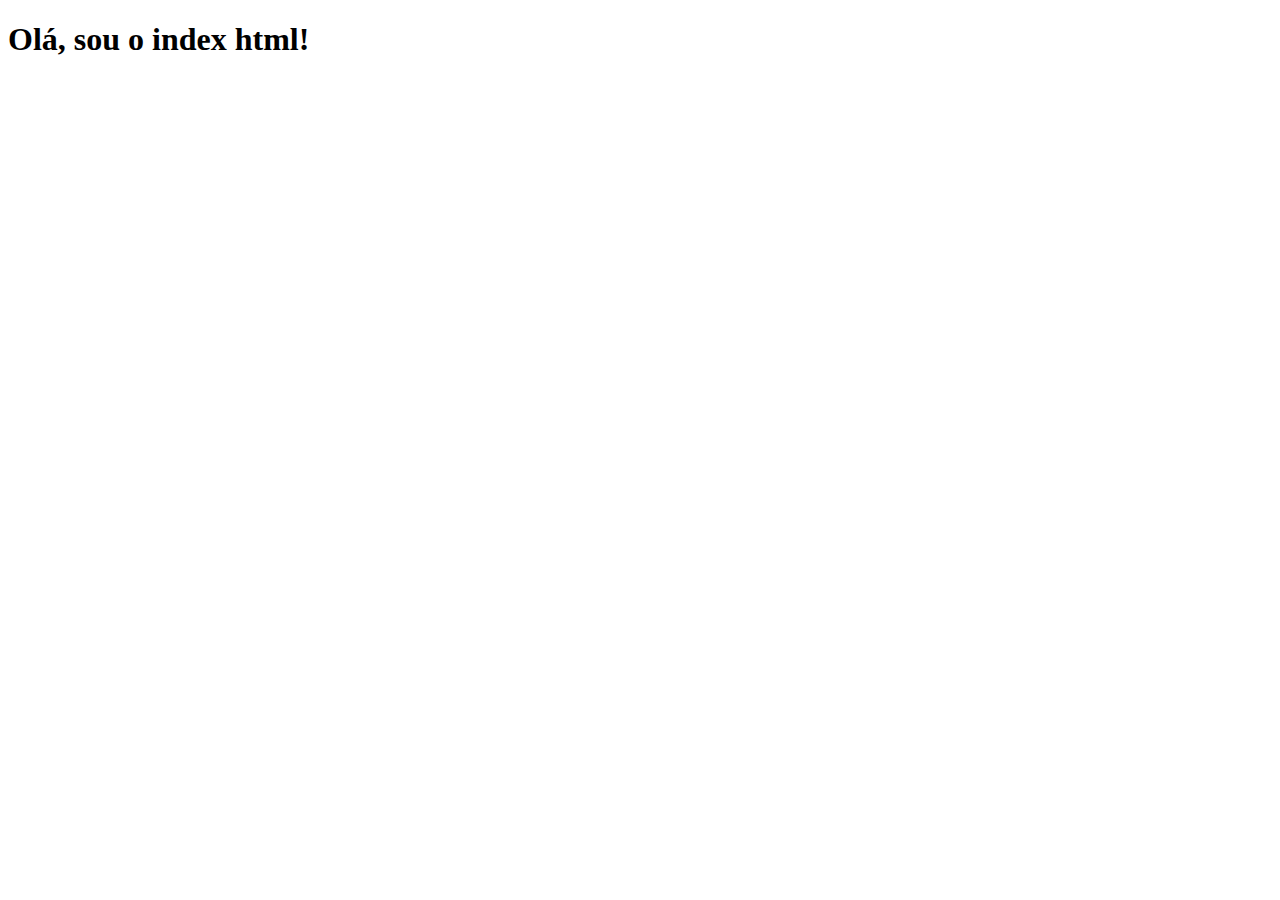
==== index.html @ b803cbbe "Commit inicial." ====
<!DOCTYPE html>
<html>
<head>
	<meta charset="utf-8">
	<meta http-equiv="X-UA-Compatible" content="IE=edge">
	<title>Mirror Fashion</title>
	<link rel="stylesheet" href="">
</head>
<body>
	<h1>Olá, sou o index html!</h1>
</body>
</html>
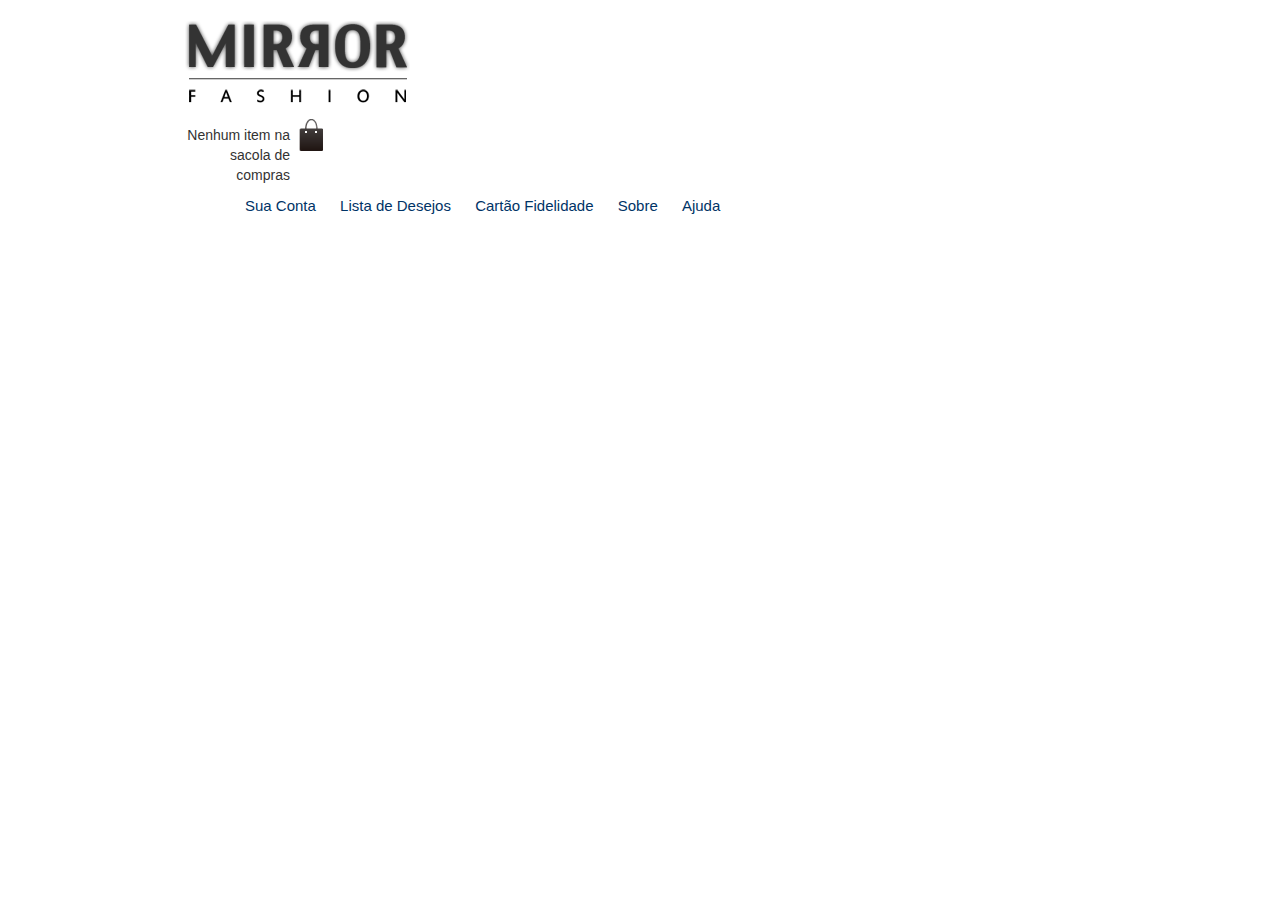
==== commit 95ca1ed8: "adiçao do cabeçalho na pagina index html" ====
--- a/index.html
+++ b/index.html
@@ -4,9 +4,26 @@
 	<meta charset="utf-8">
 	<meta http-equiv="X-UA-Compatible" content="IE=edge">
 	<title>Mirror Fashion</title>
-	<link rel="stylesheet" href="">
+	<link rel="stylesheet" href="css/bootstrap.css">
+	<link rel="stylesheet" href="css/bootstrap-flatly.css">
+	<link rel="stylesheet" href="css/estilos.css">
 </head>
 <body>
-	<h1>Olá, sou o index html!</h1>
+	<header class="container">
+		<!--Logo principal-->
+		<h1><img src="img/logo.png" alt="MirrorFashion"></h1>
+		
+		<p class="sacola">Nenhum item na sacola de compras</p>
+		<!--Menu de navegação-->
+		<nav class="menu-opcoes">
+			<ul>
+				<li><a href="#">Sua Conta</a></li>
+				<li><a href="#">Lista de Desejos</a></li>
+				<li><a href="#">Cartão Fidelidade</a></li>
+				<li><a href="sobre.html">Sobre</a></li>
+				<li><a href="#">Ajuda</a></li>
+			</ul>
+		</nav>
+	</header>
 </body>
 </html>--- a/css/estilos.css
+++ b/css/estilos.css
@@ -0,0 +1,35 @@
+.sacola {
+	background: url(../img/sacola.png) no-repeat top right;
+
+	font-size: 14px;
+	padding-right: 35px;
+	text-align: right;
+	width: 140px;
+}
+
+.menu-opcoes ul {
+	font-size: 15px;
+}
+
+.menu-opcoes a {
+	color: #003366;
+}
+
+body {
+	color: #333;
+	font-family: "Lucida Sans Unicode", "Lucida Grande", sans-serif;
+}
+
+.menu-opcoes ul li {
+	display: inline;
+	margin-left: 20px;
+}
+
+.sacola {
+	padding-top: 8px;
+}
+
+.container {
+	margin: 0 auto;
+	width: 940px;
+}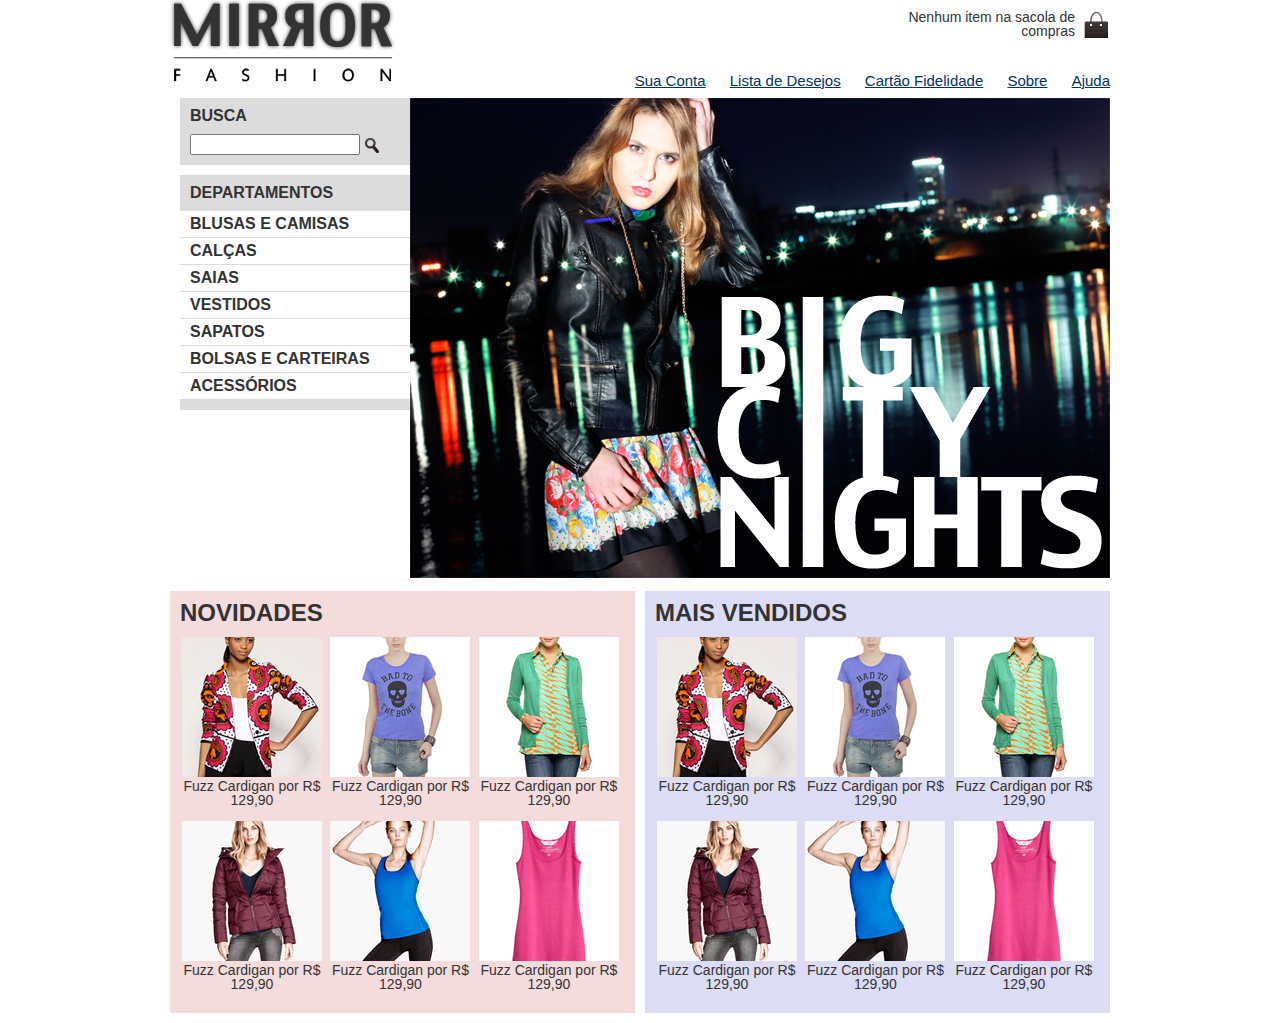
==== commit 1659b819: "Implementação do CSS reset e adição dos paineis de produtos" ====
--- a/index.html
+++ b/index.html
@@ -4,8 +4,7 @@
 	<meta charset="utf-8">
 	<meta http-equiv="X-UA-Compatible" content="IE=edge">
 	<title>Mirror Fashion</title>
-	<link rel="stylesheet" href="css/bootstrap.css">
-	<link rel="stylesheet" href="css/bootstrap-flatly.css">
+	<link rel="stylesheet" href="css/reset.css">	
 	<link rel="stylesheet" href="css/estilos.css">
 </head>
 <body>
@@ -25,5 +24,158 @@
 			</ul>
 		</nav>
 	</header>
+	<!--div destaque-->
+	<div class="container destaque">
+		<!--Section busca-->
+		<section class="busca">
+			<h2>Busca</h2>
+			<form>
+				<input type="search">
+				<input type="image" src="img/busca.png">
+			</form>
+		</section> <!--Fim da section busca-->
+	    <!--Section menu de departamentos-->
+		<section class="menu-departamentos">
+			<h2>Departamentos</h2>
+			<nav>
+				<ul>
+					<li><a href="#">Blusas e Camisas</a></li>
+					<li><a href="#">Calças</a></li>
+					<li><a href="#">Saias</a></li>
+					<li><a href="#">Vestidos</a></li>
+					<li><a href="#">Sapatos</a></li>
+					<li><a href="#">Bolsas e Carteiras</a></li>
+					<li><a href="#">Acessórios</a></li>
+				</ul>
+			</nav>
+		</section> <!--Fim da section menu de departamentos-->
+		<img src="img/destaque-home.png" alt="Promoção: Big City Night">
+	</div> <!--Fim da div destaque-->
+
+	<!--Paineis-->
+
+	<div class="container paineis">
+		<!-- Novidades -->
+		<section class="painel novidades">
+			<h2>Novidades</h2>
+			<ol>
+				<li>
+					<a href="produto.html">
+						<figure>
+							<img src="img/produtos/miniatura1.png">
+							<figcaption>Fuzz Cardigan por R$ 129,90</figcaption>
+						</figure>
+					</a>
+				</li>
+
+				<li>
+					<a href="produto.html">
+						<figure>
+							<img src="img/produtos/miniatura2.png">
+							<figcaption>Fuzz Cardigan por R$ 129,90</figcaption>
+						</figure>
+					</a>
+				</li>
+
+				<li>
+					<a href="produto.html">
+						<figure>
+							<img src="img/produtos/miniatura3.png">
+							<figcaption>Fuzz Cardigan por R$ 129,90</figcaption>
+						</figure>
+					</a>
+				</li>
+
+				<li>
+					<a href="produto.html">
+						<figure>
+							<img src="img/produtos/miniatura4.png">
+							<figcaption>Fuzz Cardigan por R$ 129,90</figcaption>
+						</figure>
+					</a>
+				</li>
+
+				<li>
+					<a href="produto.html">
+						<figure>
+							<img src="img/produtos/miniatura5.png">
+							<figcaption>Fuzz Cardigan por R$ 129,90</figcaption>
+						</figure>
+					</a>
+				</li>
+
+				<li>
+					<a href="produto.html">
+						<figure>
+							<img src="img/produtos/miniatura6.png">
+							<figcaption>Fuzz Cardigan por R$ 129,90</figcaption>
+						</figure>
+					</a>
+				</li>
+			</ol>
+		</section>
+		<!--Fim do painel novidades-->
+		
+		<!-- Mais vendidos -->
+
+		<section class="painel mais-vendidos">
+			<h2>Mais Vendidos</h2>
+			<ol>
+				<li>
+					<a href="produto.html">
+						<figure>
+							<img src="img/produtos/miniatura1.png">
+							<figcaption>Fuzz Cardigan por R$ 129,90</figcaption>
+						</figure>
+					</a>
+				</li>
+
+				<li>
+					<a href="produto.html">
+						<figure>
+							<img src="img/produtos/miniatura2.png">
+							<figcaption>Fuzz Cardigan por R$ 129,90</figcaption>
+						</figure>
+					</a>
+				</li>
+
+				<li>
+					<a href="produto.html">
+						<figure>
+							<img src="img/produtos/miniatura3.png">
+							<figcaption>Fuzz Cardigan por R$ 129,90</figcaption>
+						</figure>
+					</a>
+				</li>
+
+				<li>
+					<a href="produto.html">
+						<figure>
+							<img src="img/produtos/miniatura4.png">
+							<figcaption>Fuzz Cardigan por R$ 129,90</figcaption>
+						</figure>
+					</a>
+				</li>
+
+				<li>
+					<a href="produto.html">
+						<figure>
+							<img src="img/produtos/miniatura5.png">
+							<figcaption>Fuzz Cardigan por R$ 129,90</figcaption>
+						</figure>
+					</a>
+				</li>
+
+				<li>
+					<a href="produto.html">
+						<figure>
+							<img src="img/produtos/miniatura6.png">
+							<figcaption>Fuzz Cardigan por R$ 129,90</figcaption>
+						</figure>
+					</a>
+				</li>
+			</ol>
+		</section>
+	</div>
 </body>
 </html>--- a/css/estilos.css
+++ b/css/estilos.css
@@ -4,7 +4,7 @@
 	font-size: 14px;
 	padding-right: 35px;
 	text-align: right;
-	width: 140px;
+	width: 170px;
 }
 
 .menu-opcoes ul {
@@ -25,11 +25,120 @@
 	margin-left: 20px;
 }
 
-.sacola {
-	padding-top: 8px;
-}
-
 .container {
 	margin: 0 auto;
 	width: 940px;
+}
+
+header {
+	position: relative;
+}
+
+.menu-opcoes {
+	position: absolute;
+	bottom: 0;
+	right: 0;
+}
+
+.sacola {
+	position: absolute;
+	top: 10px;
+	right: 0;
+}
+
+.busca,
+.menu-departamentos {
+	background-color: #dcdcdc;
+	font-weight: bold;
+	text-transform: uppercase;
+	margin-left: 10px;
+	width: 230px;
+}
+
+.busca h2,
+.busca form,
+.menu-departamentos h2 {
+	margin: 10px;
+}
+
+.menu-departamentos li {
+	background-color: white;
+	margin-bottom: 1px;
+	padding: 5px 10px;
+}
+
+.menu-departamentos a {
+	color: #333;
+	text-decoration: none;
+}
+
+.busca input {
+	vertical-align: middle;
+}
+
+.busca input[type=search] {
+	width: 170px;
+}
+
+.busca,
+.menu-departamentos {
+	float: left;
+}
+
+.menu-departamentos {
+	clear: left;
+}
+
+.destaque {
+	margin-top: 10px;
+}
+
+.menu-departamentos {
+	margin-top: 10px;
+	padding-bottom: 10px;
+}
+
+.painel {
+	margin: 10px 0;
+	padding: 10px;
+	width: 445px;
+}
+
+.novidades {
+	float: left;
+}
+.mais-vendidos {
+	float: right;
+}
+
+.painel li {
+	display: inline-block;
+	vertical-align: top;
+	width: 140px;
+
+	margin: 2px;
+	padding-bottom: 10px;
+}
+
+.painel h2 {
+	font-size: 24px;
+	font-weight: bold;
+	text-transform: uppercase;
+
+	margin-bottom: 10px;
+}
+
+.painel a {
+	color: #333;
+	font-size: 14px;
+	text-align: center;
+	text-decoration: none;
+}
+
+.novidades {
+	background-color: #f5dcdc;
+}
+
+.mais-vendidos {
+	background-color: #dcdcf5;
 }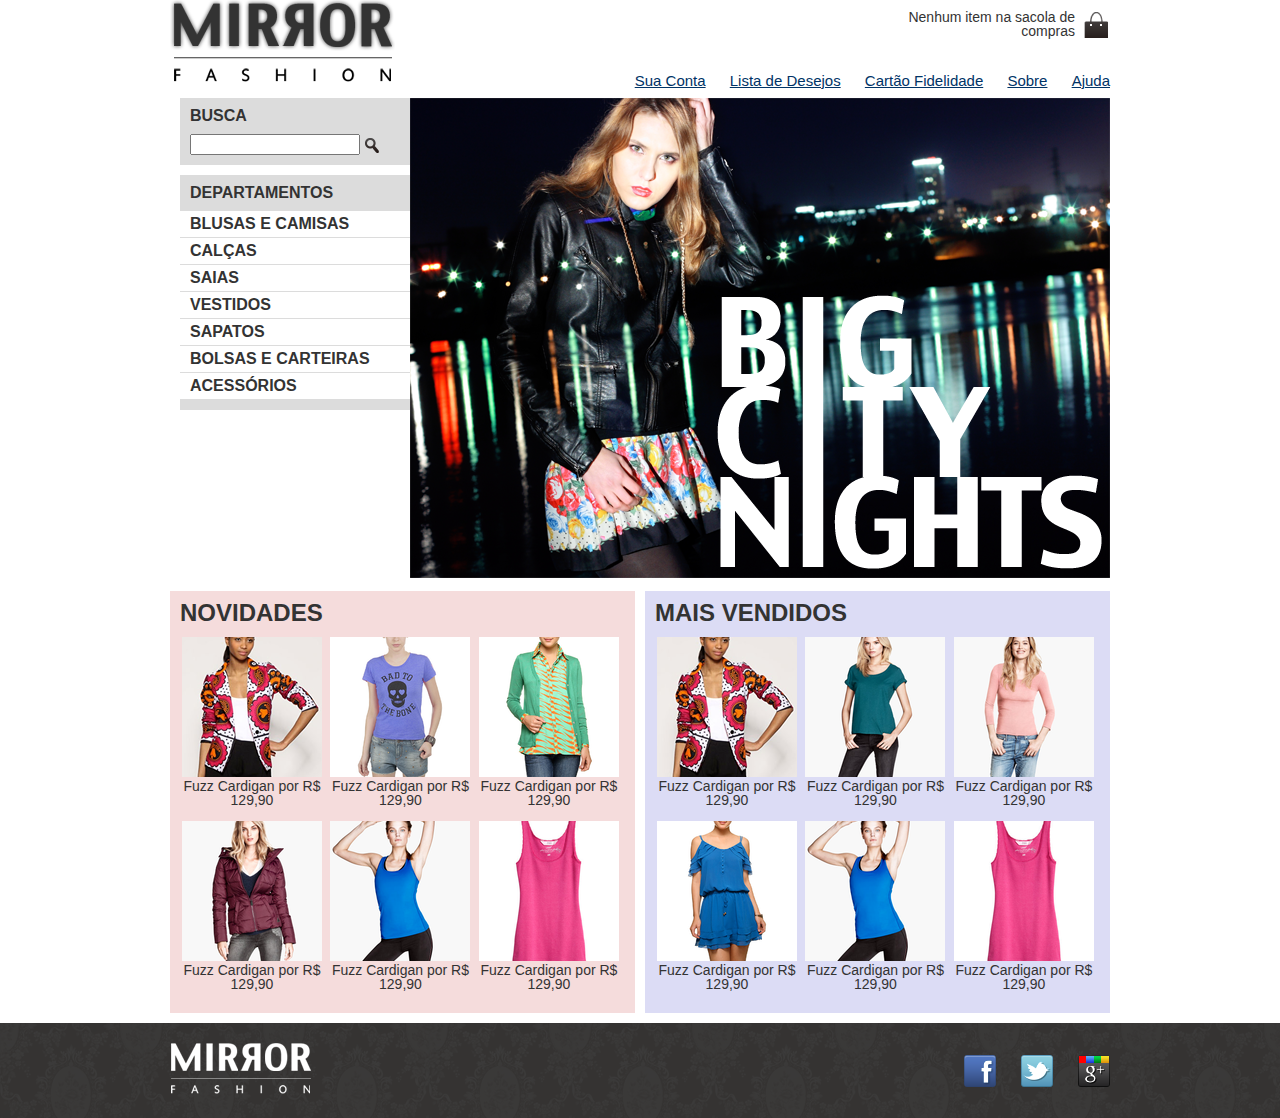
==== commit 3fc39840: "Implementação do rodapé nas páginas." ====
--- a/index.html
+++ b/index.html
@@ -133,7 +133,7 @@
 				<li>
 					<a href="produto.html">
 						<figure>
-							<img src="img/produtos/miniatura2.png">
+							<img src="img/produtos/miniatura8.png">
 							<figcaption>Fuzz Cardigan por R$ 129,90</figcaption>
 						</figure>
 					</a>
@@ -142,7 +142,7 @@
 				<li>
 					<a href="produto.html">
 						<figure>
-							<img src="img/produtos/miniatura3.png">
+							<img src="img/produtos/miniatura10.png">
 							<figcaption>Fuzz Cardigan por R$ 129,90</figcaption>
 						</figure>
 					</a>
@@ -151,7 +151,7 @@
 				<li>
 					<a href="produto.html">
 						<figure>
-							<img src="img/produtos/miniatura4.png">
+							<img src="img/produtos/miniatura15.png" height="140" width="140">
 							<figcaption>Fuzz Cardigan por R$ 129,90</figcaption>
 						</figure>
 					</a>
@@ -177,5 +177,15 @@
 			</ol>
 		</section>
 	</div>
+	<footer>
+		<div class="container">
+			<img src="img/logo-rodape.png" height="52" width="142" alt="Logo Mirror Fashion">
+			<ul class="social">
+				<li><a href="http://facebook.com/mirrorfashion">Facebook</a></li>
+				<li><a href="http://twitter.com/mirrorfashion">Twitter</a></li>
+				<li><a href="http://plus.google.com/mirrorfashion">Google+</a></li>
+			</ul>
+		</div>
+	</footer>
 </body>
 </html>--- a/css/estilos.css
+++ b/css/estilos.css
@@ -141,4 +141,46 @@
 
 .mais-vendidos {
 	background-color: #dcdcf5;
-}+}
+
+footer {
+	background-image: url(../img/fundo-rodape.png);
+	clear: both;
+	padding: 20px 0;
+}
+
+.social li a {
+	/* tamanho da imagem */ 
+	height: 32px;
+	width: 32px;
+
+	/* image replacement */
+	display: block;
+	text-indent: -9999px; 
+}
+
+.social a[href*="facebook.com"] {
+	background-image: url(../img/facebook.png);
+}
+
+.social a[href*="twitter.com"] {
+	background-image: url(../img/twitter.png);
+}
+.social a[href*="plus.google.com"] {
+	background-image: url(../img/googleplus.png);
+}
+
+footer .container {
+	position: relative;
+}
+
+.social {
+	position: absolute;
+	top: 12px;
+	right: 0;
+}
+
+.social li {
+	float: left;
+	margin-left: 25px;
+}
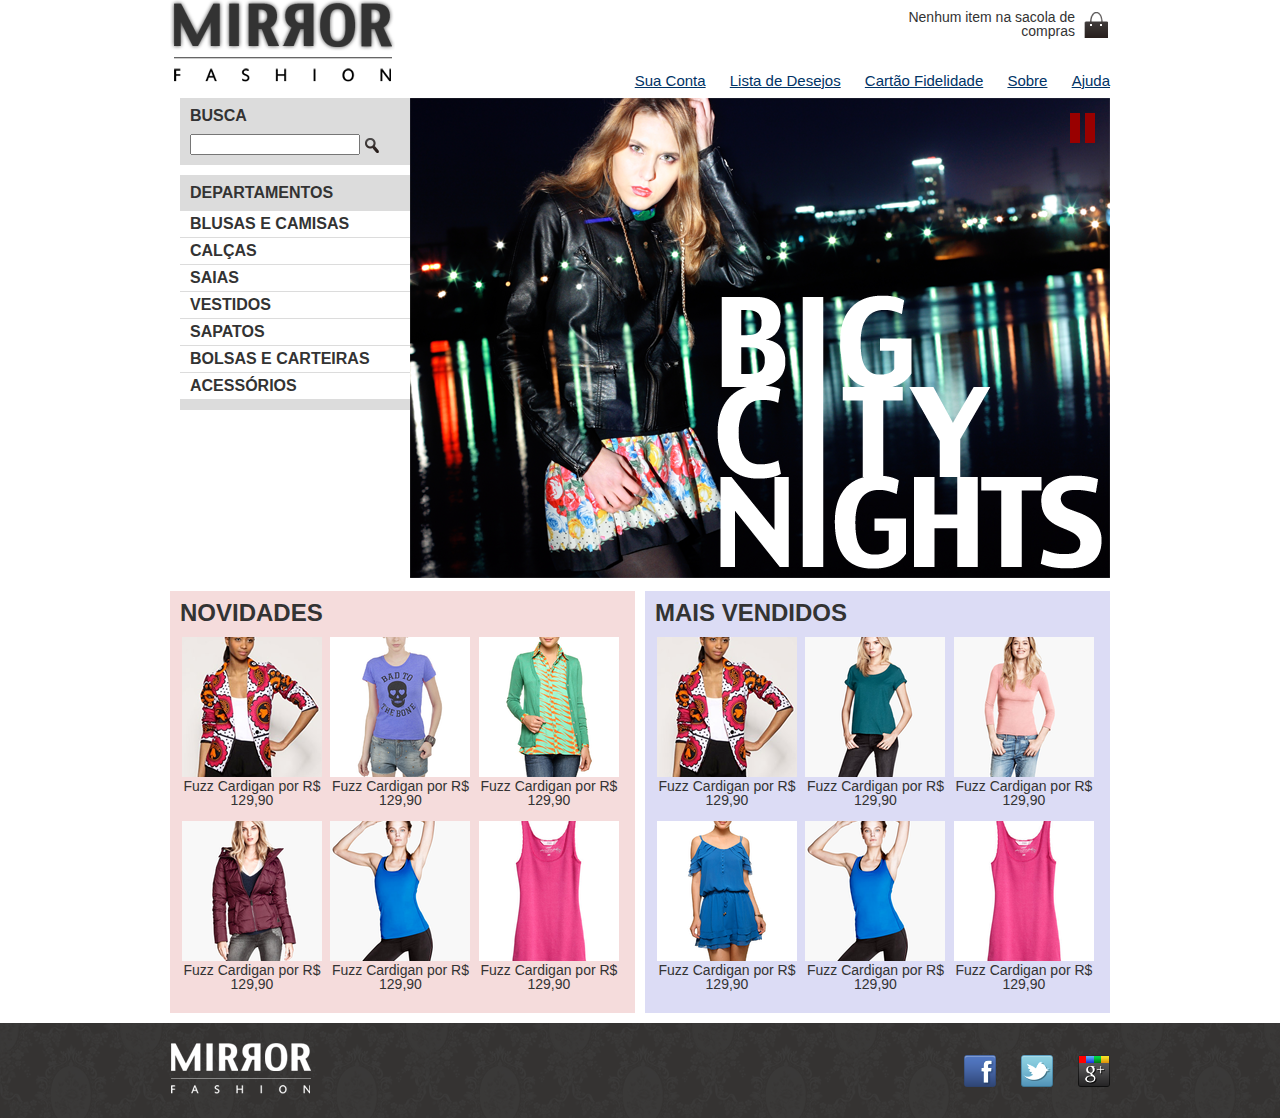
==== commit 464bac46: "Animação do banner." ====
--- a/index.html
+++ b/index.html
@@ -6,6 +6,7 @@
 	<title>Mirror Fashion</title>
 	<link rel="stylesheet" href="css/reset.css">	
 	<link rel="stylesheet" href="css/estilos.css">
+
 </head>
 <body>
 	<header class="container">
@@ -29,8 +30,8 @@
 		<!--Section busca-->
 		<section class="busca">
 			<h2>Busca</h2>
-			<form>
-				<input type="search">
+			<form action = "http://www.google.com.br/search" id="form-busca">
+				<input type="search" id="q" name="q">
 				<input type="image" src="img/busca.png">
 			</form>
 		</section> <!--Fim da section busca-->
@@ -49,6 +50,7 @@
 				</ul>
 			</nav>
 		</section> <!--Fim da section menu de departamentos-->
+		<a href="" class= "pause"></a>
 		<img src="img/destaque-home.png" alt="Promoção: Big City Night">
 	</div> <!--Fim da div destaque-->
 
@@ -187,5 +189,8 @@
 			</ul>
 		</div>
 	</footer>
+
+	<!-- Arquivos Java Script -->
+	<script src="js/home.js"></script>
 </body>
 </html>--- a/css/estilos.css
+++ b/css/estilos.css
@@ -184,3 +184,29 @@
 	float: left;
 	margin-left: 25px;
 }
+
+/* Estilizando bostoes play e pause com css */
+
+ .destaque {
+ 	position: relative;
+ }
+
+ .pause, 
+ .play {
+ 	display: block;
+ 	position: absolute;
+ 	right: 15px;
+ 	top:15px;
+ }
+.pause {
+	border-left: 10px solid #900;
+	border-right: 10px solid #900;
+	height: 30px;
+	width: 5px;
+}
+.play {
+	border-left: 25px solid #900;
+	border-bottom: 15px solid transparent;
+	border-top: 15px solid transparent;
+
+}